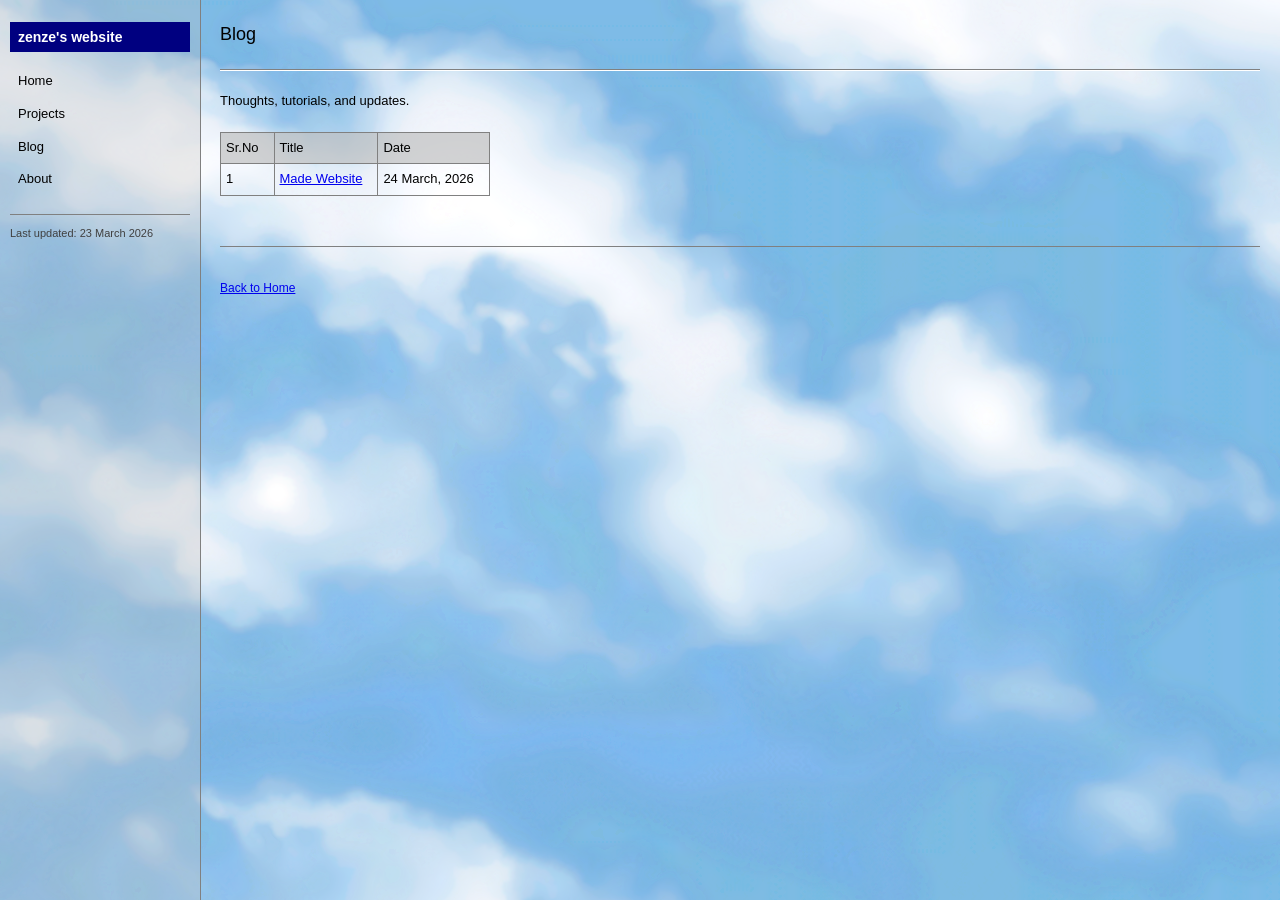
==== blogs/index.html @ ec978fab "added blog and finished workflow" ====
<!DOCTYPE html>
<html lang="en">
<head>
    <meta charset="UTF-8">
    <meta name="viewport" content="width=device-width, initial-scale=1.0">
    <title>Blog</title>
    <link rel="stylesheet" href="../style.css">
</head>
<body>
    <nav class="sidebar">
        <h1>zenze's website</h1>
        <ul>
            <li><a href="../index.html">Home</a></li>
            <li><a href="../pages/projects.html">Projects</a></li>
            <li><a href="index.html">Blog</a></li>
            <li><a href="../pages/about.html">About</a></li>
        </ul>
        <p class="sidebar-updated">Last updated: 23 March 2026</p>
    </nav>

    <main class="content">
        <h2>Blog</h2>
        <hr>
        <p>Thoughts, tutorials, and updates.</p>

        <table>
            <tr>
                <th>Sr.No</th>
                <th>Title</th>
                <th>Date</th>
            </tr>
            <tr>
                <td>1</td>
                <td><a href="html/made-website.html">Made Website</a></td>
                <td>24 March, 2026</td>
            </tr>
        </table>

        <div class="footer">
            <p><a href="../index.html">Back to Home</a></p>
        </div>
    </main>
</body>
</html>
---- style.css ----
body {
    font-family: Verdana, Geneva, sans-serif;
    font-size: 13px;
    line-height: 1.6;
    background-image: url("background.png");
    background-size: cover;
    background-position: center;
    background-attachment: fixed;
    color: #000000;
    margin: 0;
    padding: 0;
}

a {
    color: #0000ee;
}

a:visited {
    color: #551a8b;
}

.sidebar {
    position: fixed;
    left: 0;
    top: 0;
    width: 180px;
    height: 100vh;
    background-color: rgba(192, 192, 192, 0.32);
    border-right: 1px solid #808080;
    padding: 10px;
}

.sidebar h1 {
    font-size: 14px;
    font-weight: bold;
    margin-bottom: 15px;
    padding: 4px 8px;
    background-color: #000080;
    color: #ffffff;
}

.sidebar ul {
    list-style: none;
    padding: 0;
}

.sidebar li {
    margin-bottom: 4px;
}

.sidebar a {
    display: block;
    padding: 4px 8px;
    color: #000000;
    text-decoration: none;
    background-color: transparent;
}

.sidebar a:hover {
    background-color: rgba(255, 255, 255, 0.3);
    text-decoration: none;
}

.sidebar a:visited {
    color: #000000;
}

.sidebar-updated {
    margin-top: 20px;
    font-size: 11px;
    color: #404040;
    padding-top: 10px;
    border-top: 1px solid #808080;
}

.content {
    margin-left: 200px;
    padding: 20px;
}

h2 {
    font-size: 18px;
    margin-bottom: 15px;
    font-weight: normal;
    margin: 0 0 10px 0;
}

h3 {
    font-size: 16px;
    margin-bottom: 10px;
    font-weight: normal;
}

p {
    margin-bottom: 15px;
}

hr {
    border: none;
    border-top: 1px solid #808080;
    border-bottom: 1px solid #ffffff;
    margin: 20px 0;
}

table {
    border-collapse: collapse;
    margin-top: 20px;
}

th, td {
    text-align: left;
    padding: 5px 15px 5px 5px;
    border: 1px solid #808080;
}

th {
    font-weight: normal;
    background-color: rgba(192, 192, 192, 0.7);
}

td {
    background-color: transparent;
}

tr:nth-child(even) td {
    background-color: transparent;
}

.footer {
    margin-top: 50px;
    padding-top: 20px;
    border-top: 1px solid #808080;
    font-size: 12px;
    color: #000000;
}

.footer a {
    color: #0000ee;
}

.project-item {
    margin-bottom: 25px;
    padding-bottom: 15px;
    border-bottom: 1px dashed #808080;
}

.projects-container {
    display: flex;
    height: calc(100vh - 120px);
    background-color: transparent;
    border: 2px solid #808080;
    border-top-color: #ffffff;
    border-left-color: #ffffff;
}

.project-viewer {
    flex: 2;
    background-color: rgba(255, 255, 255, 0.7);
    border: 2px solid #808080;
    border-top-color: #ffffff;
    border-left-color: #ffffff;
    padding: 15px;
    overflow-y: auto;
    margin: 10px;
}

.project-list {
    flex: 1;
    background-color: rgba(255, 255, 255, 0.7);
    border: 2px solid #808080;
    border-top-color: #ffffff;
    border-left-color: #ffffff;
    overflow-y: auto;
    margin: 10px 10px 10px 0;
}

.project-list table {
    margin: 0;
    width: 100%;
}

.project-list th, .project-list td {
    padding: 6px 8px;
}

.project-row {
    cursor: pointer;
}

.project-row:hover {
    background-color: rgba(192, 192, 192, 0.6);
}

.project-row.active {
    background-color: rgba(0, 0, 128, 0.7);
    color: #ffffff;
}

.project-row.active a {
    color: #ffffff;
}

.project-content h3 {
    margin-bottom: 15px;
    padding-bottom: 10px;
    border-bottom: 2px solid #c0c0c0;
}

.empty-state {
    color: #808080;
    font-style: italic;
}

.image-slider {
    display: flex;
    overflow-x: auto;
    scroll-snap-type: x mandatory;
    scroll-behavior: smooth;
    gap: 10px;
    margin: 15px 0;
    border: 1px solid #808080;
    background: #ffffff;
    padding: 5px;
}

.image-slider img {
    scroll-snap-align: start;
    flex-shrink: 0;
    width: 100%;
    max-width: 500px;
    height: 300px;
    object-fit: contain;
    background: #000000;
    border: 1px solid #808080;
}

.slider-controls {
    display: flex;
    gap: 5px;
    margin-top: 10px;
}

.slider-btn {
    background: #c0c0c0;
    border: 2px solid;
    border-color: #fff #000 #000 #fff;
    padding: 5px 15px;
    font-family: inherit;
    font-size: 12px;
    cursor: pointer;
}

.slider-btn:active {
    border-color: #000 #fff #fff #000;
}

@media (max-width: 600px) {
    .sidebar {
        position: relative;
        width: 100%;
        height: auto;
        border-right: none;
        border-bottom: 1px solid #808080;
    }

    .content {
        margin-left: 0;
    }
}

.project-title {
    font-size: 2rem;
    margin: 0 0 10px 0;
}

.project-image {
    width: 100%;
    max-width: 600px;
    margin: 10px 0;
    border-radius: 8px;
}

.project-description {
    margin: 10px 0;
    line-height: 1.6;
}

.github-link {
    display: inline-block;
    margin-top: 10px;
    text-decoration: none;
    color: #0077cc;
    font-weight: bold;
}

.github-link:hover {
    text-decoration: underline;
}


/* Hide scrollbar for Chrome, Safari and Opera */
::-webkit-scrollbar {
    display: none;
}

/* Hide scrollbar for IE, Edge and Firefox */
html {
    -ms-overflow-style: none;  /* IE and Edge */
    scrollbar-width: none;  /* Firefox */
}

body {
    -ms-overflow-style: none;
    scrollbar-width: none;
}
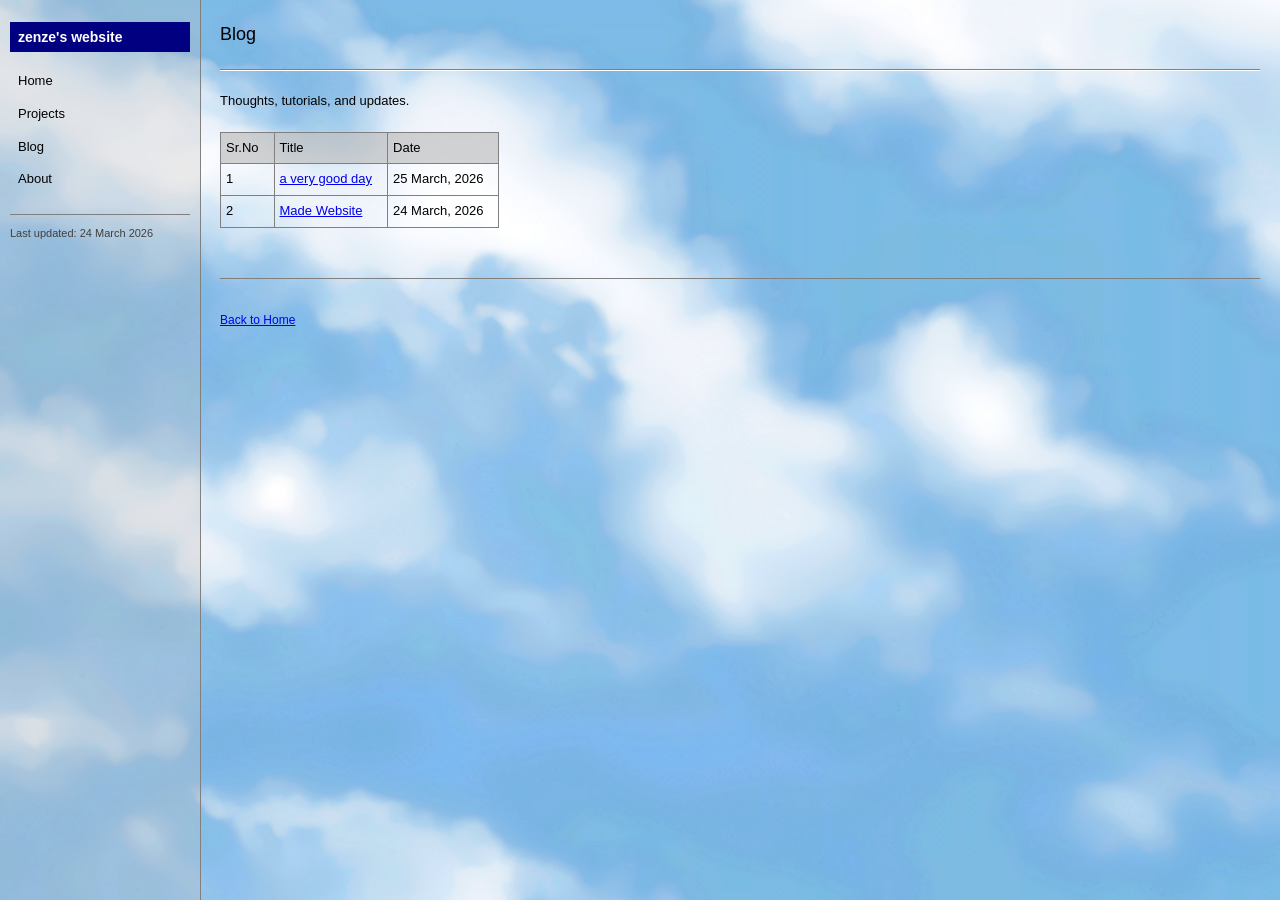
==== commit 957cc5a3: "added first blog" ====
--- a/blogs/index.html
+++ b/blogs/index.html
@@ -15,7 +15,7 @@
             <li><a href="index.html">Blog</a></li>
             <li><a href="../pages/about.html">About</a></li>
         </ul>
-        <p class="sidebar-updated">Last updated: 23 March 2026</p>
+        <p class="sidebar-updated">Last updated: 24 March 2026</p>
     </nav>
 
     <main class="content">
@@ -31,6 +31,11 @@
             </tr>
             <tr>
                 <td>1</td>
+                <td><a href="html/first-blog.html">a very good day</a></td>
+                <td>25 March, 2026</td>
+            </tr>
+            <tr>
+                <td>2</td>
                 <td><a href="html/made-website.html">Made Website</a></td>
                 <td>24 March, 2026</td>
             </tr>
